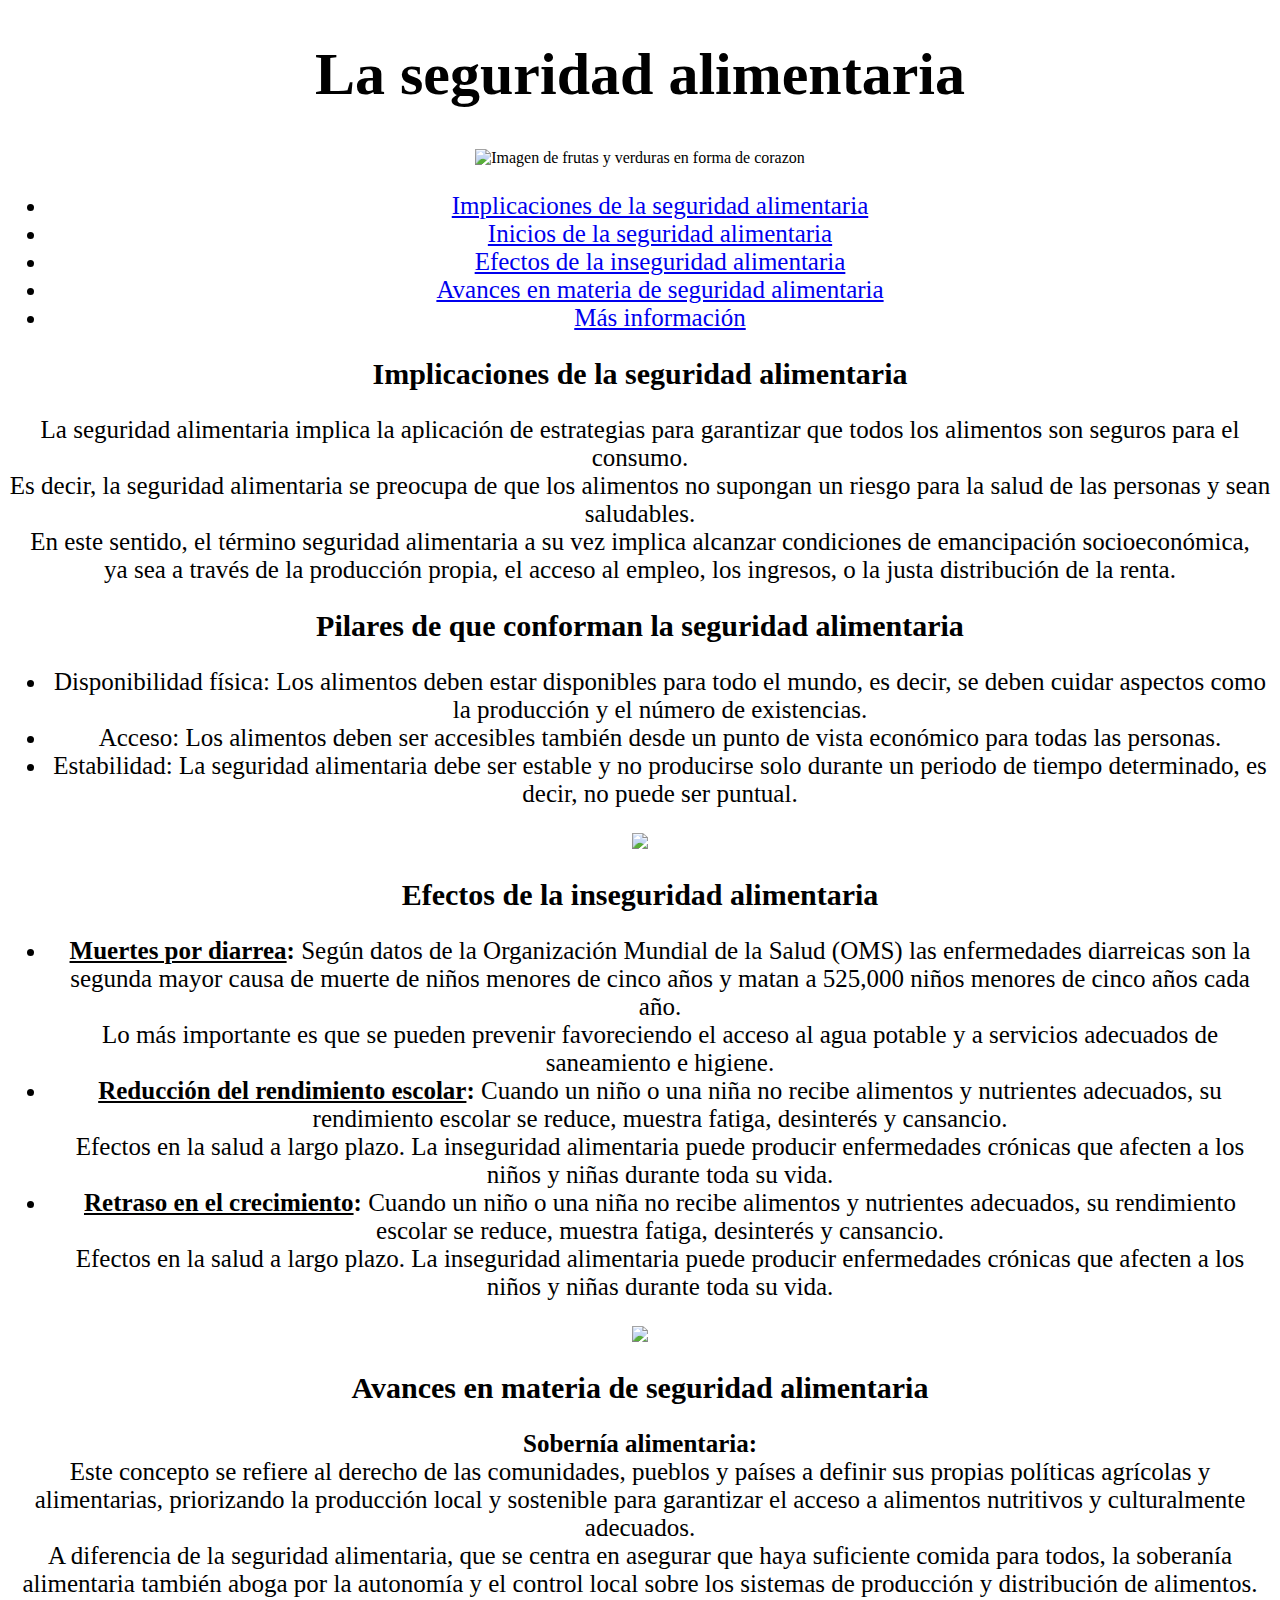
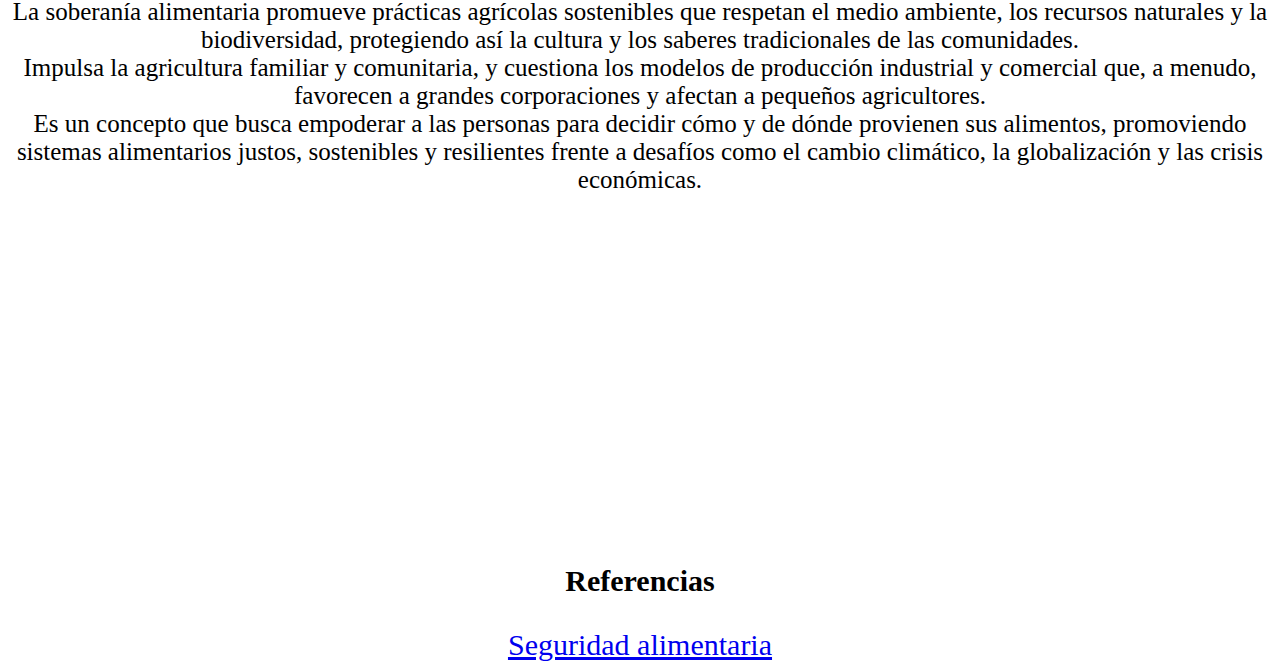
==== index.html @ dfcefc45 "justificado y fuentes agrandadas" ====
<!DOCTYPE html>
<html lang="en">
    <!--En head se almacena metadatos para poder renderizar mi pagina web-->
<head>
    <meta charset="UTF-8">
    <meta name="viewport" content="width=device-width, initial-scale=1.0">
    <title>Seguridad alimentaria</title>

</head>
<body>
    <header>
        <div style="text-align: center;">
        <h1 style="font-size: 60px;">La seguridad alimentaria</h1>
        <img src="https://www.euraslog.com/wp-content/uploads/2020/02/SEGURIDAD-ALIMENTARIA-1024x683.jpg" alt="Imagen de frutas y verduras en forma de corazon" height="500">
        <nav>
            <ul style="font-size: 25px;">
                <li><a href="#Implica">Implicaciones de la seguridad alimentaria</a></li>
                <li><a href="#Pilares">Inicios de la seguridad alimentaria </a></li>
                <li><a href="#Efectos">Efectos de la inseguridad alimentaria</a></li>
                <li><a href="#Sobernia">Avances en materia de seguridad alimentaria</a></li>
                <li><a href="#Referencias">Más información</a></li>
            </ul>
        </nav> 
    </div>
    </header>  

    <main>
        <div style="text-align: center">
        <section id="Implica">
            <h2 style="font-size: 30px;">Implicaciones de la seguridad alimentaria</h2>
            <p style="font-size: 25px;">La seguridad alimentaria implica la aplicación de estrategias para garantizar que todos los alimentos son seguros para el consumo. <br> Es decir, la seguridad alimentaria se preocupa de que los alimentos no supongan un riesgo para la salud de las personas y sean saludables. <br>
            En este sentido, el término seguridad alimentaria a su vez implica alcanzar condiciones de emancipación socioeconómica, <br> ya sea a través de la producción propia, el acceso al empleo, los ingresos, o la justa distribución de la renta.</p> 
        
        </section>

        <section id="Pilares">
            <h2 style="font-size: 30px;">Pilares de que conforman la seguridad alimentaria</h2>
                <ul style="font-size: 25px;">
                    <li>Disponibilidad física: Los alimentos deben estar disponibles para todo el mundo, es decir, se deben cuidar aspectos como la producción y el número de existencias.</li>
                    <li>Acceso: Los alimentos deben ser accesibles también desde un punto de vista económico para todas las personas.</li>
                    <li>Estabilidad: La seguridad alimentaria debe ser estable y no producirse solo durante un periodo de tiempo determinado, es decir, no puede ser puntual.
                    </li>          
                </ul>
        </section>
        <img src="https://www.radiokermes.com/images/2021/FEBRERO_2021/soberan%C3%ADa_alimentaria.jpg" height="350">
        <section id="Efectos">
            <h2 style="font-size: 30px;">Efectos de la inseguridad alimentaria
            </h2>
                <ul style="font-size: 25px;">
                    <li><strong> <u>Muertes por diarrea</u>:</strong> Según datos de la Organización Mundial de la Salud (OMS) las enfermedades diarreicas son la segunda mayor causa de muerte de niños menores de cinco años y matan a 525,000 niños menores de cinco años cada año. <br> Lo más importante es que se pueden prevenir favoreciendo el acceso al agua potable y a servicios adecuados de saneamiento e higiene.</li>
                    <li><strong><u>Reducción del rendimiento escolar</u>:</strong> Cuando un niño o una niña no recibe alimentos y nutrientes adecuados, su rendimiento escolar se reduce, muestra fatiga, desinterés y cansancio. <br> Efectos en la salud a largo plazo. La inseguridad alimentaria puede producir enfermedades crónicas que afecten a los niños y niñas durante toda su vida.</li>
                    <li><strong><u>Retraso en el crecimiento</u>:</strong> Cuando un niño o una niña no recibe alimentos y nutrientes adecuados, su rendimiento escolar se reduce, muestra fatiga, desinterés y cansancio. <br> 
                    Efectos en la salud a largo plazo. La inseguridad alimentaria puede producir enfermedades crónicas que afecten a los niños y niñas durante toda su vida.
                    </li>          
                </ul>
        </section>
        <img src="https://www.bancomundial.org/content/dam/photos/780x439/2023/aug/013-1R6A0487-CAR-WB-vtremeau-780.jpg" height="350">
        <section id="Sobernia">
            <h2 style="font-size: 30px;">Avances en materia de seguridad alimentaria</h2>
            <p style="font-size: 25px;"><strong>Sobernía alimentaria:</strong><br> Este concepto se refiere al derecho de las comunidades, pueblos y países a definir sus propias políticas agrícolas y alimentarias, priorizando la producción local y sostenible para garantizar el acceso a alimentos nutritivos y culturalmente adecuados. <br>A diferencia de la seguridad alimentaria, que se centra en asegurar que haya suficiente comida para todos, la soberanía alimentaria también aboga por la autonomía y el control local sobre los sistemas de producción y distribución de alimentos.<br>
            La soberanía alimentaria promueve prácticas agrícolas sostenibles que respetan el medio ambiente, los recursos naturales y la biodiversidad, protegiendo así la cultura y los saberes tradicionales de las comunidades. <br>Impulsa la agricultura familiar y comunitaria, y cuestiona los modelos de producción industrial y comercial que, a menudo, favorecen a grandes corporaciones y afectan a pequeños agricultores.<br>
            Es un concepto que busca empoderar a las personas para decidir cómo y de dónde provienen sus alimentos, promoviendo sistemas alimentarios justos, sostenibles y resilientes frente a desafíos como el cambio climático, la globalización y las crisis económicas.<br>
            </p> 
        </div>
        </section>
        <div style="display: flex;justify-content: center;">
        <iframe width="560" height="315" src="https://www.youtube.com/embed/ysrDZAp_-Pg?si=994TLiwqJ5XV8cDA" title="YouTube video player" frameborder="0" allow="accelerometer; autoplay; clipboard-write; encrypted-media; gyroscope; picture-in-picture; web-share" referrerpolicy="strict-origin-when-cross-origin" allowfullscreen></iframe>
        </div>
    </main>
    <div style="text-align: center;">
            <h3 style="font-size: 30px;">Referencias</h3>
            <a href ="https://www.euraslog.com/que-es-la-seguridad-alimentaria-y-por-que-es-importante/" target="_blank"; style="font-size: 30px;">Seguridad alimentaria</a>
        </div>
        <footer id="Referencias">
        </footer>
</body>

</html>
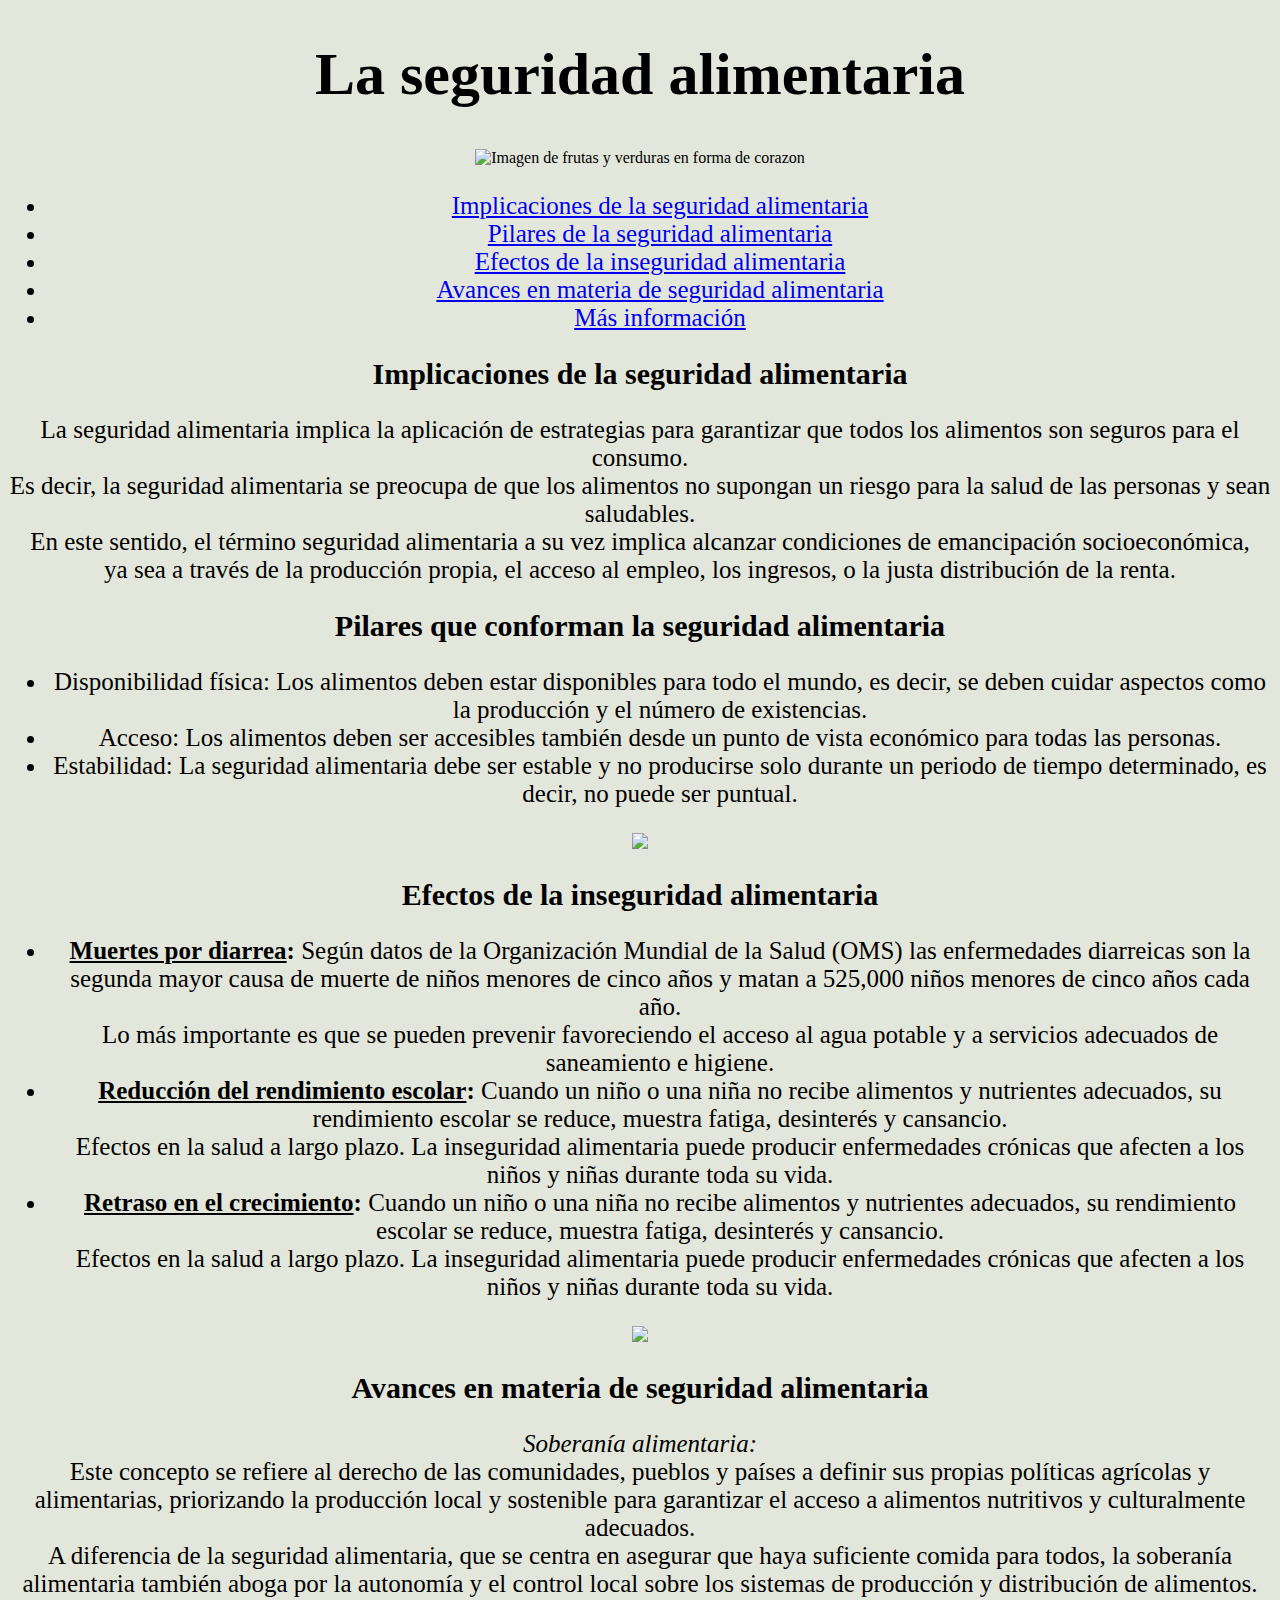
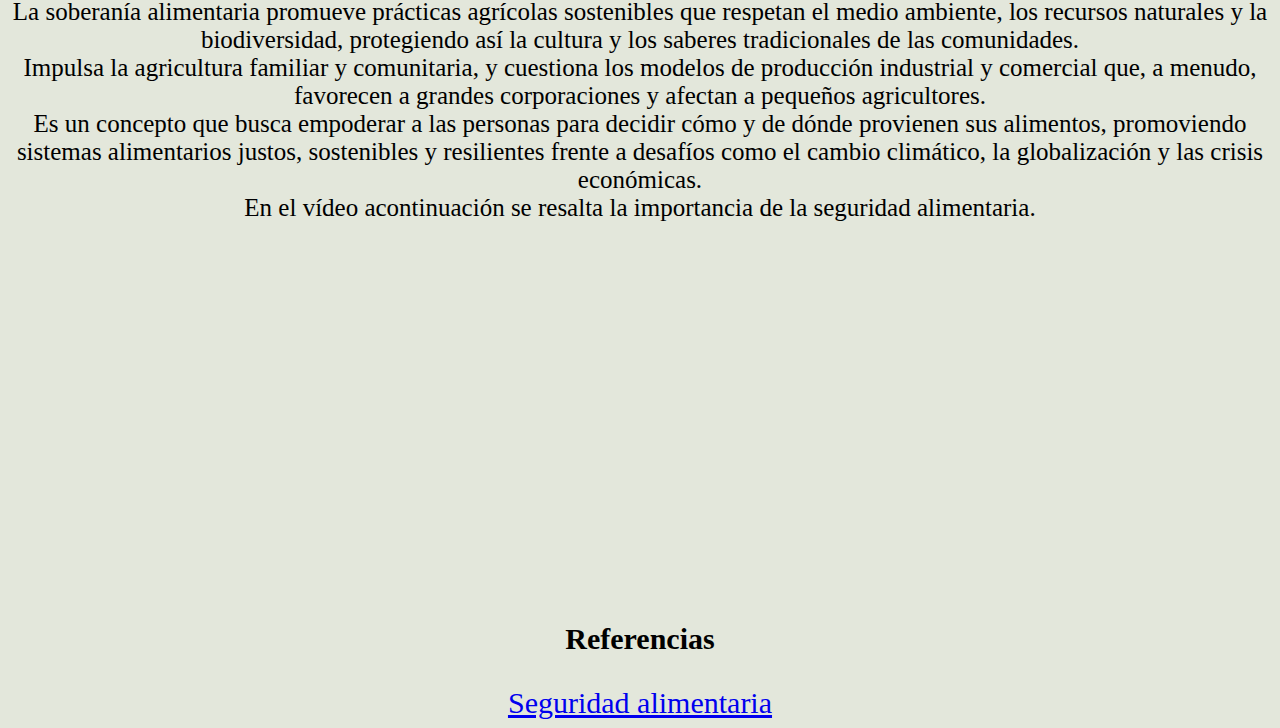
==== commit b5181442: "fondo final" ====
--- a/index.html
+++ b/index.html
@@ -5,17 +5,19 @@
     <meta charset="UTF-8">
     <meta name="viewport" content="width=device-width, initial-scale=1.0">
     <title>Seguridad alimentaria</title>
-
+<style>
+    body {background-color: #dbe0d1c6;}
+</style>
 </head>
 <body>
     <header>
         <div style="text-align: center;">
         <h1 style="font-size: 60px;">La seguridad alimentaria</h1>
-        <img src="https://www.euraslog.com/wp-content/uploads/2020/02/SEGURIDAD-ALIMENTARIA-1024x683.jpg" alt="Imagen de frutas y verduras en forma de corazon" height="500">
+        <img src="https://www.euraslog.com/wp-content/uploads/2020/02/SEGURIDAD-ALIMENTARIA-1024x683.jpg" alt="Imagen de frutas y verduras en forma de corazon" height="600">
         <nav>
             <ul style="font-size: 25px;">
                 <li><a href="#Implica">Implicaciones de la seguridad alimentaria</a></li>
-                <li><a href="#Pilares">Inicios de la seguridad alimentaria </a></li>
+                <li><a href="#Pilares">Pilares de la seguridad alimentaria </a></li>
                 <li><a href="#Efectos">Efectos de la inseguridad alimentaria</a></li>
                 <li><a href="#Sobernia">Avances en materia de seguridad alimentaria</a></li>
                 <li><a href="#Referencias">Más información</a></li>
@@ -34,7 +36,7 @@
         </section>
 
         <section id="Pilares">
-            <h2 style="font-size: 30px;">Pilares de que conforman la seguridad alimentaria</h2>
+            <h2 style="font-size: 30px;">Pilares que conforman la seguridad alimentaria</h2>
                 <ul style="font-size: 25px;">
                     <li>Disponibilidad física: Los alimentos deben estar disponibles para todo el mundo, es decir, se deben cuidar aspectos como la producción y el número de existencias.</li>
                     <li>Acceso: Los alimentos deben ser accesibles también desde un punto de vista económico para todas las personas.</li>
@@ -57,14 +59,17 @@
         <img src="https://www.bancomundial.org/content/dam/photos/780x439/2023/aug/013-1R6A0487-CAR-WB-vtremeau-780.jpg" height="350">
         <section id="Sobernia">
             <h2 style="font-size: 30px;">Avances en materia de seguridad alimentaria</h2>
-            <p style="font-size: 25px;"><strong>Sobernía alimentaria:</strong><br> Este concepto se refiere al derecho de las comunidades, pueblos y países a definir sus propias políticas agrícolas y alimentarias, priorizando la producción local y sostenible para garantizar el acceso a alimentos nutritivos y culturalmente adecuados. <br>A diferencia de la seguridad alimentaria, que se centra en asegurar que haya suficiente comida para todos, la soberanía alimentaria también aboga por la autonomía y el control local sobre los sistemas de producción y distribución de alimentos.<br>
+            <p style="font-size: 25px;"><i>Soberanía alimentaria:</i><br> Este concepto se refiere al derecho de las comunidades, pueblos y países a definir sus propias políticas agrícolas y alimentarias, priorizando la producción local y sostenible para garantizar el acceso a alimentos nutritivos y culturalmente adecuados. <br>A diferencia de la seguridad alimentaria, que se centra en asegurar que haya suficiente comida para todos, la soberanía alimentaria también aboga por la autonomía y el control local sobre los sistemas de producción y distribución de alimentos.<br>
             La soberanía alimentaria promueve prácticas agrícolas sostenibles que respetan el medio ambiente, los recursos naturales y la biodiversidad, protegiendo así la cultura y los saberes tradicionales de las comunidades. <br>Impulsa la agricultura familiar y comunitaria, y cuestiona los modelos de producción industrial y comercial que, a menudo, favorecen a grandes corporaciones y afectan a pequeños agricultores.<br>
-            Es un concepto que busca empoderar a las personas para decidir cómo y de dónde provienen sus alimentos, promoviendo sistemas alimentarios justos, sostenibles y resilientes frente a desafíos como el cambio climático, la globalización y las crisis económicas.<br>
+            Es un concepto que busca empoderar a las personas para decidir cómo y de dónde provienen sus alimentos, promoviendo sistemas alimentarios justos, sostenibles y resilientes frente a desafíos como el cambio climático, la globalización y las crisis económicas.
+            <br>
+            En el vídeo acontinuación se resalta la importancia de la seguridad alimentaria.
+            <br>
             </p> 
         </div>
         </section>
         <div style="display: flex;justify-content: center;">
-        <iframe width="560" height="315" src="https://www.youtube.com/embed/ysrDZAp_-Pg?si=994TLiwqJ5XV8cDA" title="YouTube video player" frameborder="0" allow="accelerometer; autoplay; clipboard-write; encrypted-media; gyroscope; picture-in-picture; web-share" referrerpolicy="strict-origin-when-cross-origin" allowfullscreen></iframe>
+        <iframe width="600" height="345" src="https://www.youtube.com/embed/ysrDZAp_-Pg?si=994TLiwqJ5XV8cDA" title="YouTube video player" frameborder="0" allow="accelerometer; autoplay; clipboard-write; encrypted-media; gyroscope; picture-in-picture; web-share" referrerpolicy="strict-origin-when-cross-origin" allowfullscreen></iframe>
         </div>
     </main>
     <div style="text-align: center;">
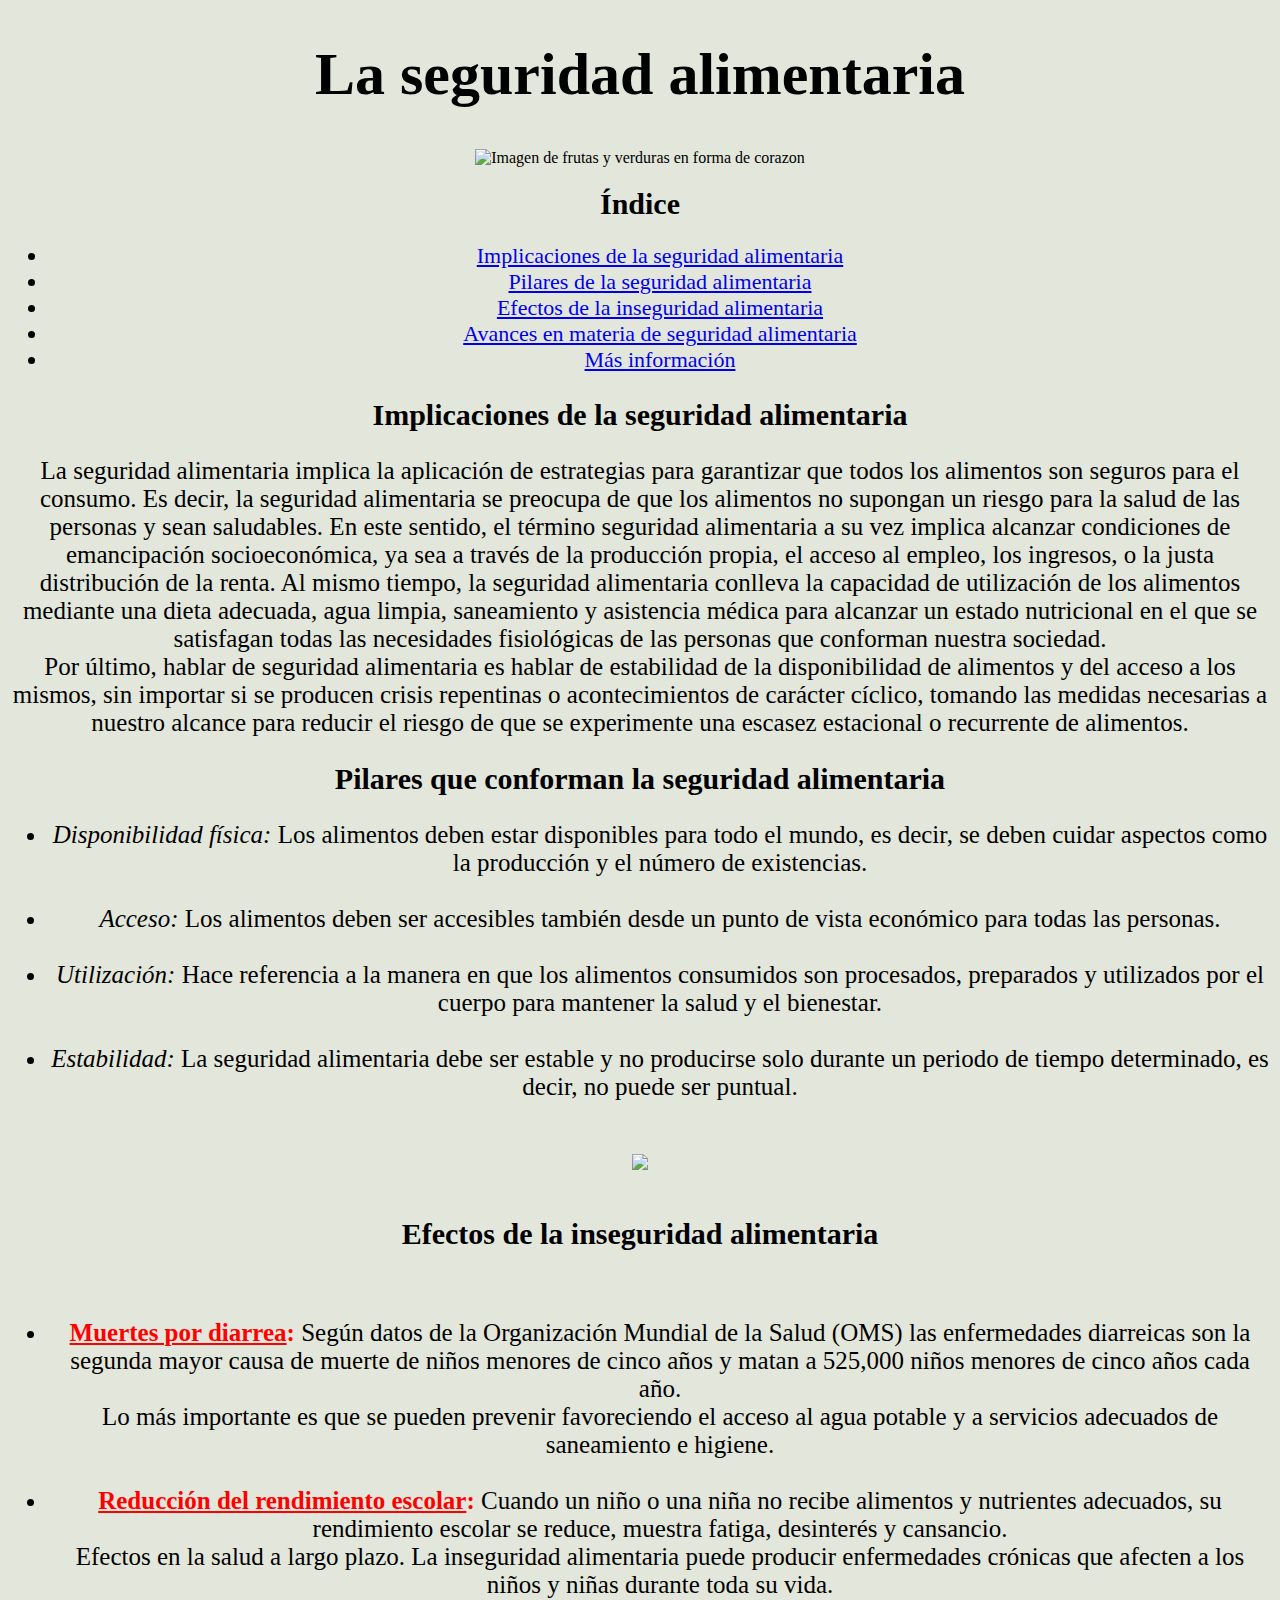
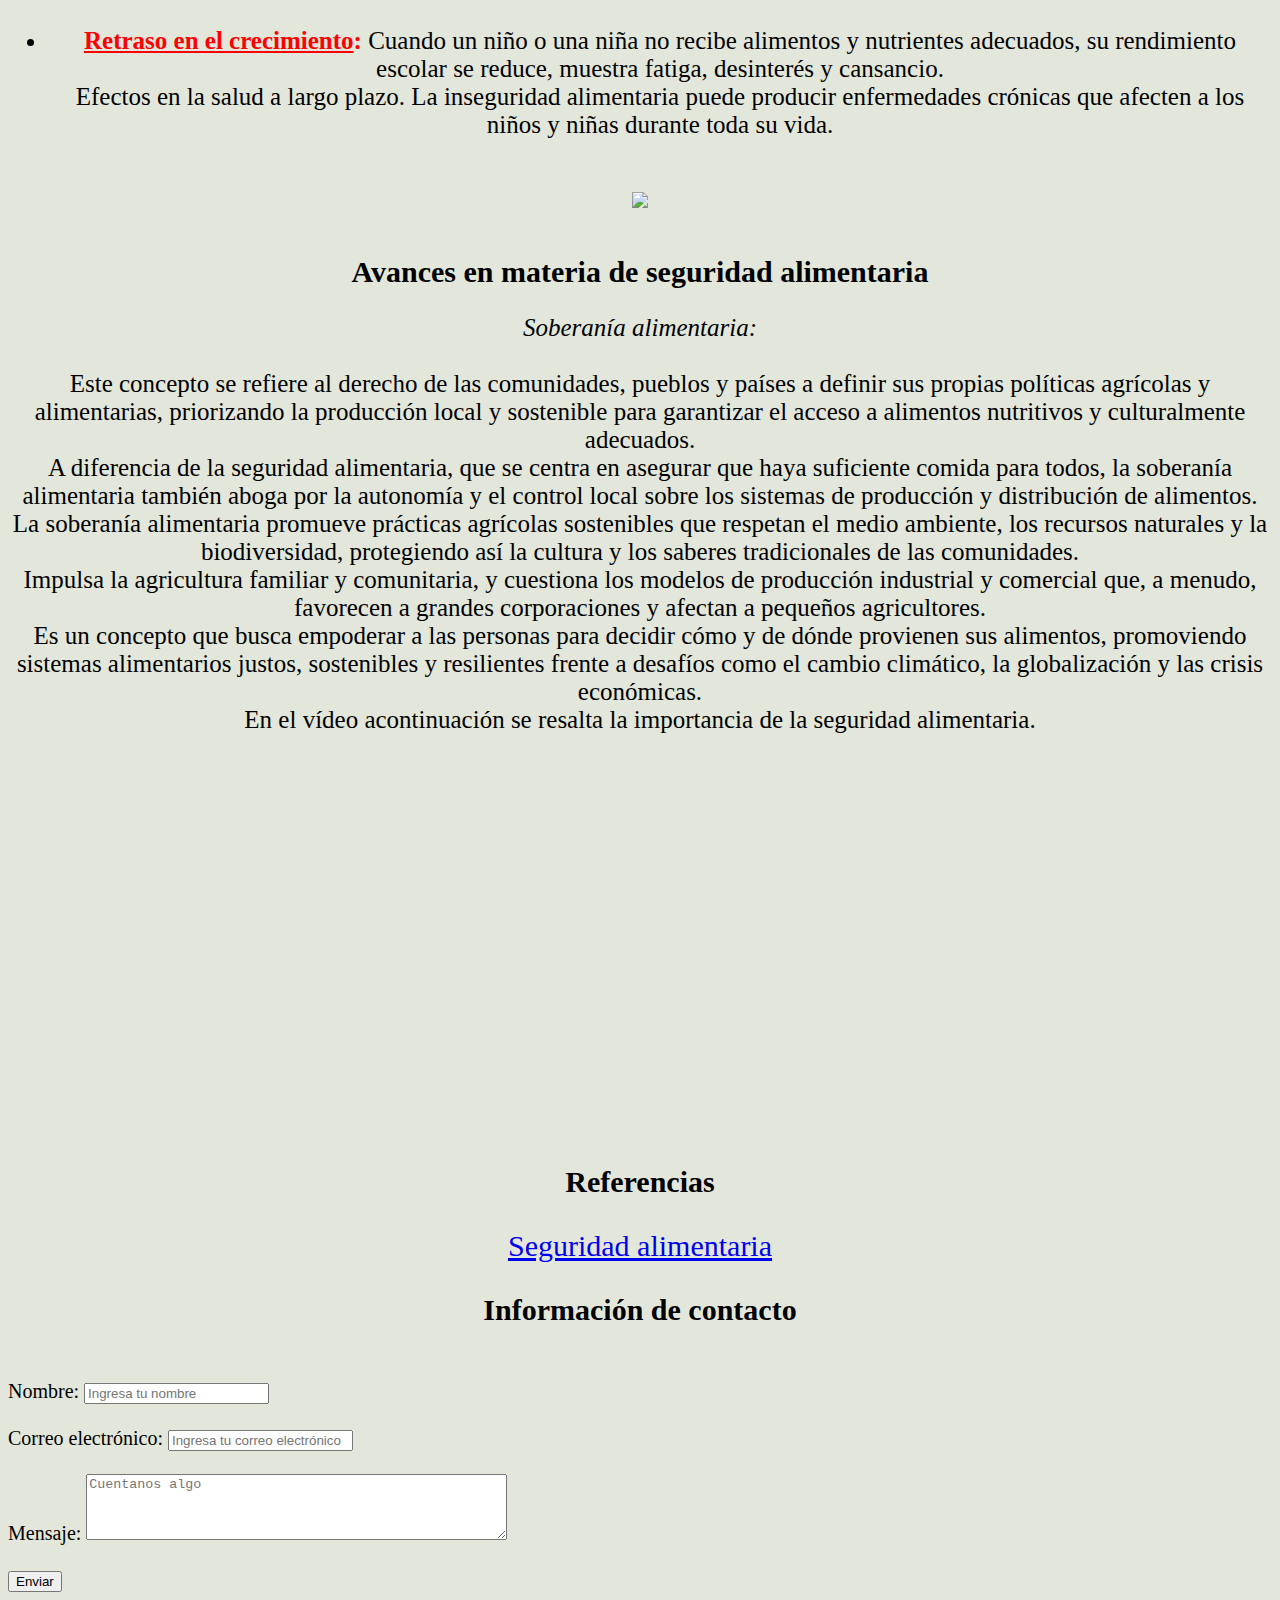
==== commit a300cfef: "version final" ====
--- a/index.html
+++ b/index.html
@@ -15,7 +15,8 @@
         <h1 style="font-size: 60px;">La seguridad alimentaria</h1>
         <img src="https://www.euraslog.com/wp-content/uploads/2020/02/SEGURIDAD-ALIMENTARIA-1024x683.jpg" alt="Imagen de frutas y verduras en forma de corazon" height="600">
         <nav>
-            <ul style="font-size: 25px;">
+            <h1 style="font-size: 30px;">Índice</h1>
+            <ul style="font-size: 22px;">
                 <li><a href="#Implica">Implicaciones de la seguridad alimentaria</a></li>
                 <li><a href="#Pilares">Pilares de la seguridad alimentaria </a></li>
                 <li><a href="#Efectos">Efectos de la inseguridad alimentaria</a></li>
@@ -30,42 +31,50 @@
         <div style="text-align: center">
         <section id="Implica">
             <h2 style="font-size: 30px;">Implicaciones de la seguridad alimentaria</h2>
-            <p style="font-size: 25px;">La seguridad alimentaria implica la aplicación de estrategias para garantizar que todos los alimentos son seguros para el consumo. <br> Es decir, la seguridad alimentaria se preocupa de que los alimentos no supongan un riesgo para la salud de las personas y sean saludables. <br>
-            En este sentido, el término seguridad alimentaria a su vez implica alcanzar condiciones de emancipación socioeconómica, <br> ya sea a través de la producción propia, el acceso al empleo, los ingresos, o la justa distribución de la renta.</p> 
+            <article style="font-size: 25px;">La seguridad alimentaria implica la aplicación de estrategias para garantizar que todos los alimentos son seguros para el consumo. Es decir, la seguridad alimentaria se preocupa de que los alimentos no supongan un riesgo para la salud de las personas y sean saludables.
+            En este sentido, el término seguridad alimentaria a su vez implica alcanzar condiciones de emancipación socioeconómica, ya sea a través de la producción propia, el acceso al empleo, los ingresos, o la justa distribución de la renta. Al mismo tiempo, la seguridad alimentaria conlleva la capacidad de utilización de los alimentos mediante una dieta adecuada, agua limpia, saneamiento y asistencia médica para alcanzar un estado nutricional en el que se satisfagan todas las necesidades fisiológicas de las personas que conforman nuestra sociedad.<br>
+            Por último, hablar de seguridad alimentaria es hablar de estabilidad de la disponibilidad de alimentos y del acceso a los mismos, sin importar si se producen crisis repentinas o acontecimientos de carácter cíclico, tomando las medidas necesarias a nuestro alcance para reducir el riesgo de que se experimente una escasez estacional o recurrente de alimentos.</article> 
         
         </section>
 
         <section id="Pilares">
             <h2 style="font-size: 30px;">Pilares que conforman la seguridad alimentaria</h2>
                 <ul style="font-size: 25px;">
-                    <li>Disponibilidad física: Los alimentos deben estar disponibles para todo el mundo, es decir, se deben cuidar aspectos como la producción y el número de existencias.</li>
-                    <li>Acceso: Los alimentos deben ser accesibles también desde un punto de vista económico para todas las personas.</li>
-                    <li>Estabilidad: La seguridad alimentaria debe ser estable y no producirse solo durante un periodo de tiempo determinado, es decir, no puede ser puntual.
-                    </li>          
+                    <li><i>Disponibilidad física:</i> Los alimentos deben estar disponibles para todo el mundo, es decir, se deben cuidar aspectos como la producción y el número de existencias.</li><br>
+                    <li><i>Acceso:</i> Los alimentos deben ser accesibles también desde un punto de vista económico para todas las personas.</li><br>
+                    <li><i>Utilización:</i> Hace referencia a la manera en que los alimentos consumidos son procesados, preparados y utilizados por el cuerpo para mantener la salud y el bienestar.
+                    </li><br>
+                    <li><i>Estabilidad:</i> La seguridad alimentaria debe ser estable y no producirse solo durante un periodo de tiempo determinado, es decir, no puede ser puntual.
+                    </li><br>          
                 </ul>
         </section>
-        <img src="https://www.radiokermes.com/images/2021/FEBRERO_2021/soberan%C3%ADa_alimentaria.jpg" height="350">
-        <section id="Efectos">
+        <img src="https://encrypted-tbn0.gstatic.com/images?q=tbn:ANd9GcScoPJFGyNl6lbToRzA3vIH8150l1Kj9q-opg&s" height="400">
+        <section id="Efectos"><br>
             <h2 style="font-size: 30px;">Efectos de la inseguridad alimentaria
-            </h2>
+            </h2><br>
                 <ul style="font-size: 25px;">
-                    <li><strong> <u>Muertes por diarrea</u>:</strong> Según datos de la Organización Mundial de la Salud (OMS) las enfermedades diarreicas son la segunda mayor causa de muerte de niños menores de cinco años y matan a 525,000 niños menores de cinco años cada año. <br> Lo más importante es que se pueden prevenir favoreciendo el acceso al agua potable y a servicios adecuados de saneamiento e higiene.</li>
-                    <li><strong><u>Reducción del rendimiento escolar</u>:</strong> Cuando un niño o una niña no recibe alimentos y nutrientes adecuados, su rendimiento escolar se reduce, muestra fatiga, desinterés y cansancio. <br> Efectos en la salud a largo plazo. La inseguridad alimentaria puede producir enfermedades crónicas que afecten a los niños y niñas durante toda su vida.</li>
-                    <li><strong><u>Retraso en el crecimiento</u>:</strong> Cuando un niño o una niña no recibe alimentos y nutrientes adecuados, su rendimiento escolar se reduce, muestra fatiga, desinterés y cansancio. <br> 
+                    <li><strong style="color: red;"> <u>Muertes por diarrea</u>:</strong> Según datos de la Organización Mundial de la Salud (OMS) las enfermedades diarreicas son la segunda mayor causa de muerte de niños menores de cinco años y matan a 525,000 niños menores de cinco años cada año. <br> Lo más importante es que se pueden prevenir favoreciendo el acceso al agua potable y a servicios adecuados de saneamiento e higiene.</li><br>
+                    <li><strong style="color: red"><u>Reducción del rendimiento escolar</u>:</strong> Cuando un niño o una niña no recibe alimentos y nutrientes adecuados, su rendimiento escolar se reduce, muestra fatiga, desinterés y cansancio. <br> Efectos en la salud a largo plazo. La inseguridad alimentaria puede producir enfermedades crónicas que afecten a los niños y niñas durante toda su vida.</li><br>
+                    <li><strong style="color: red"><u>Retraso en el crecimiento</u>:</strong> Cuando un niño o una niña no recibe alimentos y nutrientes adecuados, su rendimiento escolar se reduce, muestra fatiga, desinterés y cansancio. <br> 
                     Efectos en la salud a largo plazo. La inseguridad alimentaria puede producir enfermedades crónicas que afecten a los niños y niñas durante toda su vida.
-                    </li>          
+                    </li><br>          
                 </ul>
         </section>
         <img src="https://www.bancomundial.org/content/dam/photos/780x439/2023/aug/013-1R6A0487-CAR-WB-vtremeau-780.jpg" height="350">
-        <section id="Sobernia">
+        <section id="Sobernia"><br>
             <h2 style="font-size: 30px;">Avances en materia de seguridad alimentaria</h2>
-            <p style="font-size: 25px;"><i>Soberanía alimentaria:</i><br> Este concepto se refiere al derecho de las comunidades, pueblos y países a definir sus propias políticas agrícolas y alimentarias, priorizando la producción local y sostenible para garantizar el acceso a alimentos nutritivos y culturalmente adecuados. <br>A diferencia de la seguridad alimentaria, que se centra en asegurar que haya suficiente comida para todos, la soberanía alimentaria también aboga por la autonomía y el control local sobre los sistemas de producción y distribución de alimentos.<br>
-            La soberanía alimentaria promueve prácticas agrícolas sostenibles que respetan el medio ambiente, los recursos naturales y la biodiversidad, protegiendo así la cultura y los saberes tradicionales de las comunidades. <br>Impulsa la agricultura familiar y comunitaria, y cuestiona los modelos de producción industrial y comercial que, a menudo, favorecen a grandes corporaciones y afectan a pequeños agricultores.<br>
-            Es un concepto que busca empoderar a las personas para decidir cómo y de dónde provienen sus alimentos, promoviendo sistemas alimentarios justos, sostenibles y resilientes frente a desafíos como el cambio climático, la globalización y las crisis económicas.
+            <article style="font-size: 25px;"><i>Soberanía alimentaria:</i>
+                <br>
+                <br> 
+                Este concepto se refiere al derecho de las comunidades, pueblos y países a definir sus propias políticas agrícolas y alimentarias, priorizando la producción local y sostenible para garantizar el acceso a alimentos nutritivos y culturalmente adecuados. <br>A diferencia de la seguridad alimentaria, que se centra en asegurar que haya suficiente comida para todos, la soberanía alimentaria también aboga por la autonomía y el control local sobre los sistemas de producción y distribución de alimentos.<br>
+                La soberanía alimentaria promueve prácticas agrícolas sostenibles que respetan el medio ambiente, los recursos naturales y la biodiversidad, protegiendo así la cultura y los saberes tradicionales de las comunidades. <br>Impulsa la agricultura familiar y comunitaria, y cuestiona los modelos de producción industrial y comercial que, a menudo, favorecen a grandes corporaciones y afectan a pequeños agricultores.<br>
+                Es un concepto que busca empoderar a las personas para decidir cómo y de dónde provienen sus alimentos, promoviendo sistemas alimentarios justos, sostenibles y resilientes frente a desafíos como el cambio climático, la globalización y las crisis económicas.
             <br>
-            En el vídeo acontinuación se resalta la importancia de la seguridad alimentaria.
+                En el vídeo acontinuación se resalta la importancia de la seguridad alimentaria.
             <br>
-            </p> 
+            <br>
+            <br>
+            </article> 
         </div>
         </section>
         <div style="display: flex;justify-content: center;">
@@ -74,9 +83,30 @@
     </main>
     <div style="text-align: center;">
             <h3 style="font-size: 30px;">Referencias</h3>
-            <a href ="https://www.euraslog.com/que-es-la-seguridad-alimentaria-y-por-que-es-importante/" target="_blank"; style="font-size: 30px;">Seguridad alimentaria</a>
+            <a href ="https://www.euraslog.com/que-es-la-seguridad-alimentaria-y-por-que-es-importante/" target="_blank"; style="font-size: 30px;">Seguridad alimentaria<br></a>
         </div>
+        <div style="font-size: 20px;">
         <footer id="Referencias">
+            <h3 style="text-align: center; font-size: 30px;">Información de contacto</h3>
+    <br>
+            <form action="#" method="post"> 
+                <label for="nombre">Nombre:</label>
+                <input type="text" id="nombre" name="nombre" placeholder="Ingresa tu nombre"required="">
+                <br>
+                <br>
+    
+                <label for="email">Correo electrónico:</label>
+                <input type="email" id="email" name="email" placeholder="Ingresa tu correo electrónico" required="">
+                <br>
+                <br>
+                <label for="mensaje">Mensaje:</label>
+                <textarea id="mensaje" name="mensaje" rows="4" cols="50" placeholder="Cuentanos algo"></textarea>
+                <br>
+                <br>
+    
+                <input type="submit" value="Enviar">
+            </form>
+        </div>
         </footer>
 </body>
 
